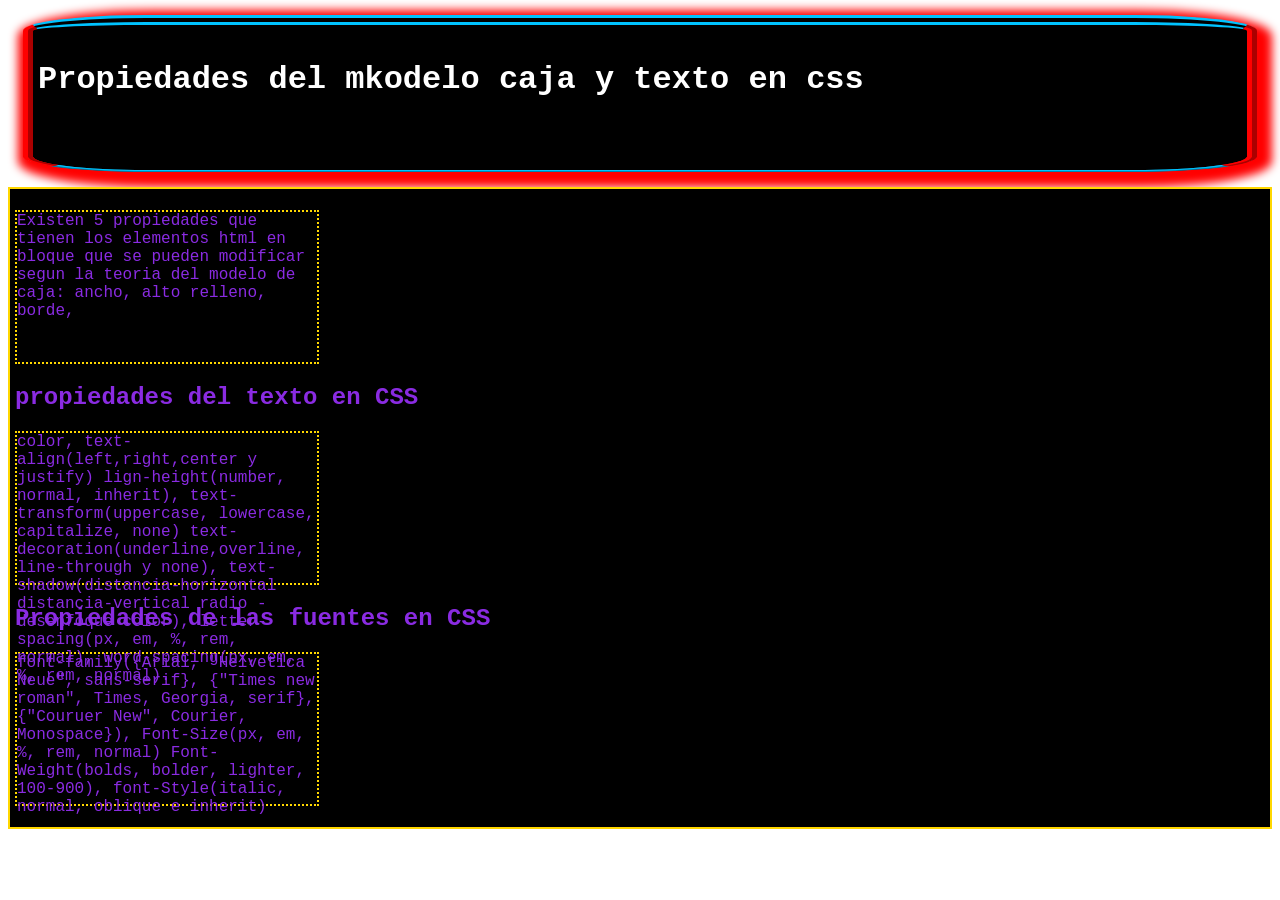
==== tarea11/index.html @ 6340dd5c "Add files via upload" ====
<!DOCTYPE html>
<html lang="en">
    <head>
        <link rel="stylesheet" href="estilos.css">
    </head>
    <body>
        <header id="encabezado">
            <h1>Propiedades del mkodelo caja y texto en css</h1>
        </header>
        <section class="introduccion">
            <p>Existen 5 propiedades que tienen los elementos html en bloque que  se pueden
                modificar segun la teoria del modelo de caja: ancho, alto relleno, borde, 
            </p>
            <main>
                <section class="texto-fuente">
                    <article class="propiedades-texto">
                        <h2>propiedades del texto en CSS</h2>
                        <p>
                            color, text-align(left,right,center y justify)
                            lign-height(number, normal, inherit), text-transform(uppercase, lowercase, capitalize, none)
                            text-decoration(underline,overline, line-through y none), text-shadow(distancia-horizontal distancia-vertical radio -desenfoque color), 
                            letter-spacing(px, em, %, rem, normal), word-spacing(px, em, %, rem, normal).
                        </p>
                    </article>
                    <article class="propiedades-fuentes">
                        <h2>Propiedades de las fuentes en CSS</h2>
                        <p>
                            font-family({Arial, "Helvetica Neue", sans-serif},
                            {"Times new roman", Times, Georgia, serif},
                            {"Couruer New", Courier, Monospace}), Font-Size(px, em, %, rem, normal)
                            Font-Weight(bolds, bolder, lighter, 100-900),
                            font-Style(italic, normal, oblique e inherit)
                        </p>
                    </article>
                </section>
            </main>
        </section>
    </body>

</html>
---- tarea11/estilos.css ----
body{
    font-family: 'Courier New', Courier, monospace;
}

#encabezado{
    background-color: black;
    color: white;
    /*El  pading: espacio entre el contenido del elemento y su borde
    se aplican los valores en sentido horario: top, right, bottom y left
    1valor: t,r,b,l 2valores: tb, rl 3valores:t, rl, b */
    padding: 15px 5px 50px 5px;

    border: 2px, solid, red;
   

/*El margen espacio que hay entre los espacios de un elemento y los 
demás elementos html*/ 

margin:15px;
/*Es el contorno visual alrededor de nuestro elmento HTML
(dentro del cual podemos encontrar el contenido del elemento y su relleno)
valores(solid, dotted, dashed, double, groove, ridge, inset, outside, hidden
y none)*/
border: 10px ridge rgb(0,195,255);
border-top-style: double;
border-left-color: red;
border-right-color: red;
border-bottom-width: 2px;
border-radius: 10%;
 /*
    border-left: solid;
    border-width: 2px;
    border-color: red;*/
    /*Se puede usar para crear efectos de sombra al borde de un elenmento, se
    deben especificar los valores: desplazamiento horizontal, desplazamineto 
    vertical, radio de desnfoque, radio de propagación y el color*/
    box-shadow: 5px 5px 10px 10px red;

}

.introduccion{
    border: 2px solid gold;
    background-color: black;
    padding: 5px;
    color: blueviolet;
}

.introduccion p{
    width: 300px;
    height: 150px;
    border: 2px dotted gold;
}

.introduccion span{
    width: 300px;
    height: 150px;
    border: 2px dotted gold;
    padding:10px;
    margin: 50%;
}
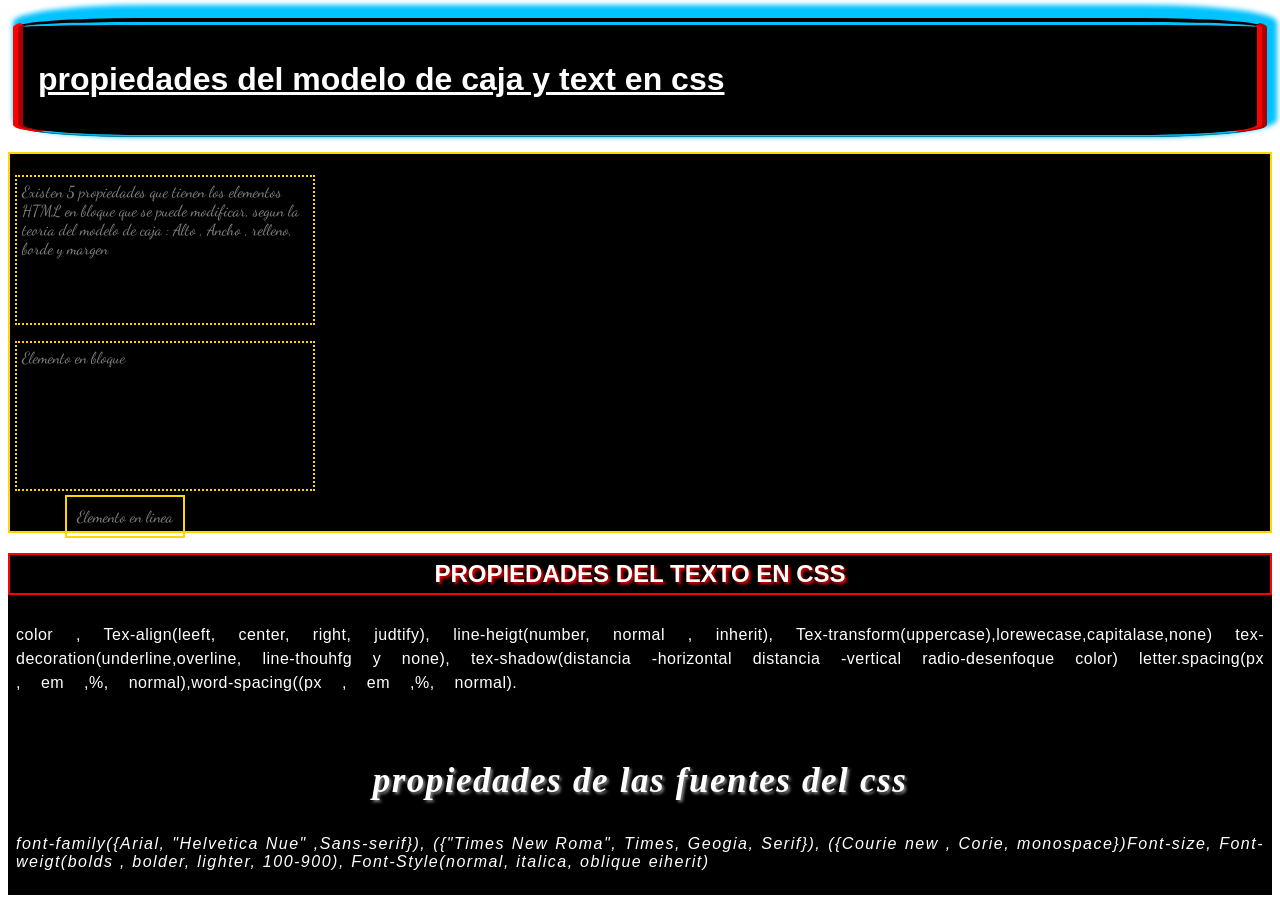
==== commit f2b86a30: "Add files via upload" ====
--- a/tarea11/index.html
+++ b/tarea11/index.html
@@ -1,40 +1,54 @@
 <!DOCTYPE html>
 <html lang="en">
-    <head>
-        <link rel="stylesheet" href="estilos.css">
-    </head>
-    <body>
-        <header id="encabezado">
-            <h1>Propiedades del mkodelo caja y texto en css</h1>
-        </header>
-        <section class="introduccion">
-            <p>Existen 5 propiedades que tienen los elementos html en bloque que  se pueden
-                modificar segun la teoria del modelo de caja: ancho, alto relleno, borde, 
+<head>
+    <meta charset="UTF-8">
+    <title>ANCHO , ALTO, RELLENO, MARGENES Y TEXTO CSS</title>
+    <meta name="author" content="Aldrick Alejandro Miranda Baltazar">
+    <link rel="stylesheet"  type="text/css" href="css/estilos.css">
+    <link rel="preconnect" href="https://fonts.googleapis.com">
+    <link rel="preconnect" href="https://fonts.gstatic.com" crossorigin>
+    <link href="https://fonts.googleapis.com/css2?family=Caveat:wght@400..700&family=Dancing+Script:wght@400..700&family=Instrument+Serif:ital@0;1&family=Smooch+Sans:wght@100..900&display=swap" rel="stylesheet">
+</head>
+<body>
+<header id="encabezado">
+    <h1>propiedades del modelo de caja y text en css</h1>
+
+</header>
+<section class="introduccion">
+    <p>
+        Existen 5 propiedades que tienen los elementos HTML
+        en bloque que se puede modificar, segun la teoria
+        del modelo de caja : Alto , Ancho , relleno, borde y margen
+    </p>
+    <p>Elemento en bloque</p>
+    <span> Elemento en linea</span>
+</section>
+<main>
+    <section class="texto-fuente">
+        <article class="propiedades-texto">
+            <h2>propiedades del texto  en css</h2>
+            <p>
+                color , Tex-align(leeft, center, right, judtify),
+                line-heigt(number, normal , inherit), Tex-transform(uppercase),lorewecase,capitalase,none)
+                tex-decoration(underline,overline, line-thouhfg y none), tex-shadow(distancia -horizontal distancia -vertical radio-desenfoque color)
+                letter.spacing(px , em ,%, normal),word-spacing((px , em ,%, normal).
+
             </p>
-            <main>
-                <section class="texto-fuente">
-                    <article class="propiedades-texto">
-                        <h2>propiedades del texto en CSS</h2>
-                        <p>
-                            color, text-align(left,right,center y justify)
-                            lign-height(number, normal, inherit), text-transform(uppercase, lowercase, capitalize, none)
-                            text-decoration(underline,overline, line-through y none), text-shadow(distancia-horizontal distancia-vertical radio -desenfoque color), 
-                            letter-spacing(px, em, %, rem, normal), word-spacing(px, em, %, rem, normal).
-                        </p>
-                    </article>
-                    <article class="propiedades-fuentes">
-                        <h2>Propiedades de las fuentes en CSS</h2>
-                        <p>
-                            font-family({Arial, "Helvetica Neue", sans-serif},
-                            {"Times new roman", Times, Georgia, serif},
-                            {"Couruer New", Courier, Monospace}), Font-Size(px, em, %, rem, normal)
-                            Font-Weight(bolds, bolder, lighter, 100-900),
-                            font-Style(italic, normal, oblique e inherit)
-                        </p>
-                    </article>
-                </section>
-            </main>
-        </section>
-    </body>
+        </article>
+        <article class="propiedades-fuentes">
+            <h2>propiedades de las fuentes del css</h2>
+            <p>
+                font-family({Arial, "Helvetica Nue" ,Sans-serif}),
+                ({"Times New Roma", Times, Geogia, Serif}),
+                ({Courie new , Corie, monospace})Font-size,
+                Font-weigt(bolds , bolder, lighter, 100-900),
+                Font-Style(normal, italica, oblique eiherit)
+            </p>
 
+        </article>
+
+    </section>
+</main>
+
+</body>
 </html>
--- a/tarea11/css/estilos.css
+++ b/tarea11/css/estilos.css
@@ -0,0 +1,116 @@
+body{
+    font-family: Arial, "Helvetica Neue", sans-serif;
+}
+#encabezado{
+    background-color: black;
+    color: white;
+    border:2px solid;
+    /*El relleno o padding: espacio entre el contenido y su borde
+    se aplica los valores en sentido horario: top, rigt , bottom, left
+    1valor: t,r,b,1 2valor: t,r1 3valores:t,r1 */
+
+
+    padding: 15px;
+
+    /*Margen: espacio que hay entre un elemento HTML y el resto de los elementos HTML a su alrededor*/
+    margin: 15px 5px;
+
+    /*Es el contorno visula alrededor de nuestro elemento HTML(dentro  de el podemos  encontrar
+    el contenidodel  elemento y su relleno)
+    valores(solid,dotted, dashed, double, grove,ridge, insert, outset, hidden y none)
+     */
+
+    border: 10px ridge rgb(0,195,255);
+    border-top-style : double;
+    border-left-color: red;
+    border-right-color: red;
+    border-bottom-width: 2px;
+    border-radius: 10%;
+
+    /*
+    border-style: solid;
+    border-width: 2px;
+    border-color: red;
+
+    */
+
+    /*se puede itlizar para  crear  efectosde sombra
+    alrededoor  del borde de un elemento , se deben
+    especificar los valores ;los deplazamiento- vertical , radio -desenfoque radio-propagacion
+     */
+    box-shadow: 5px -5px 5px 5px rgb(0, 195, 255);
+
+}
+
+#encabezado{
+    text-decoration: underline;
+}
+
+.introduccion{
+    border: 2px solid gold;
+    background-color: black;
+    padding: 5px;
+    color: grey;
+}
+.introduccion p{
+    width: 300px;
+    height: 150px;
+    padding: 5px;
+    border: 2px dotted gold;
+    box-sizing: border-box;
+    font-family: "Dancing Script", cursive;
+
+}
+.introduccion span{
+    width: 300px;
+    height: 150px;
+    border: 2px solid gold;
+    padding: 10px;
+    margin: 50px;
+    font-family:"Dancing Script", cursive;
+}
+
+/*El margen en un elemento en linea solo es aceptado en izq y derecha */
+
+.texto-fuente{
+    background-color: black;
+    color: white;
+}
+.propiedades-texto h2{
+    border: 2px solid red;
+    padding: 5px;
+    text-align: center;
+    text-transform: uppercase;
+    text-shadow: 2px 2px 3px red;
+
+}
+.propiedades-texto p{
+    padding: 8px;
+    text-align: justify;
+    line-height: 1.5;
+    letter-spacing: 0.5px;
+    word-spacing: 15px;
+
+}
+.propiedades-fuentes h2{
+    padding: 5px;
+    text-align: center;
+    text-shadow: 2px 2px 3px grey;
+    font-family: "Times New Roman";
+    font-size: 35px;
+}
+
+.propiedades-fuentes{
+    padding: 8px;
+    text-align: justify;
+    line-height: normal;
+    letter-spacing: 1.5px;
+    word-spacing: 0.5px;
+    font-weight: 500;
+    font-style: oblique;
+
+}
+/* en los textos de introduccion se pone font-family
+
+
+
